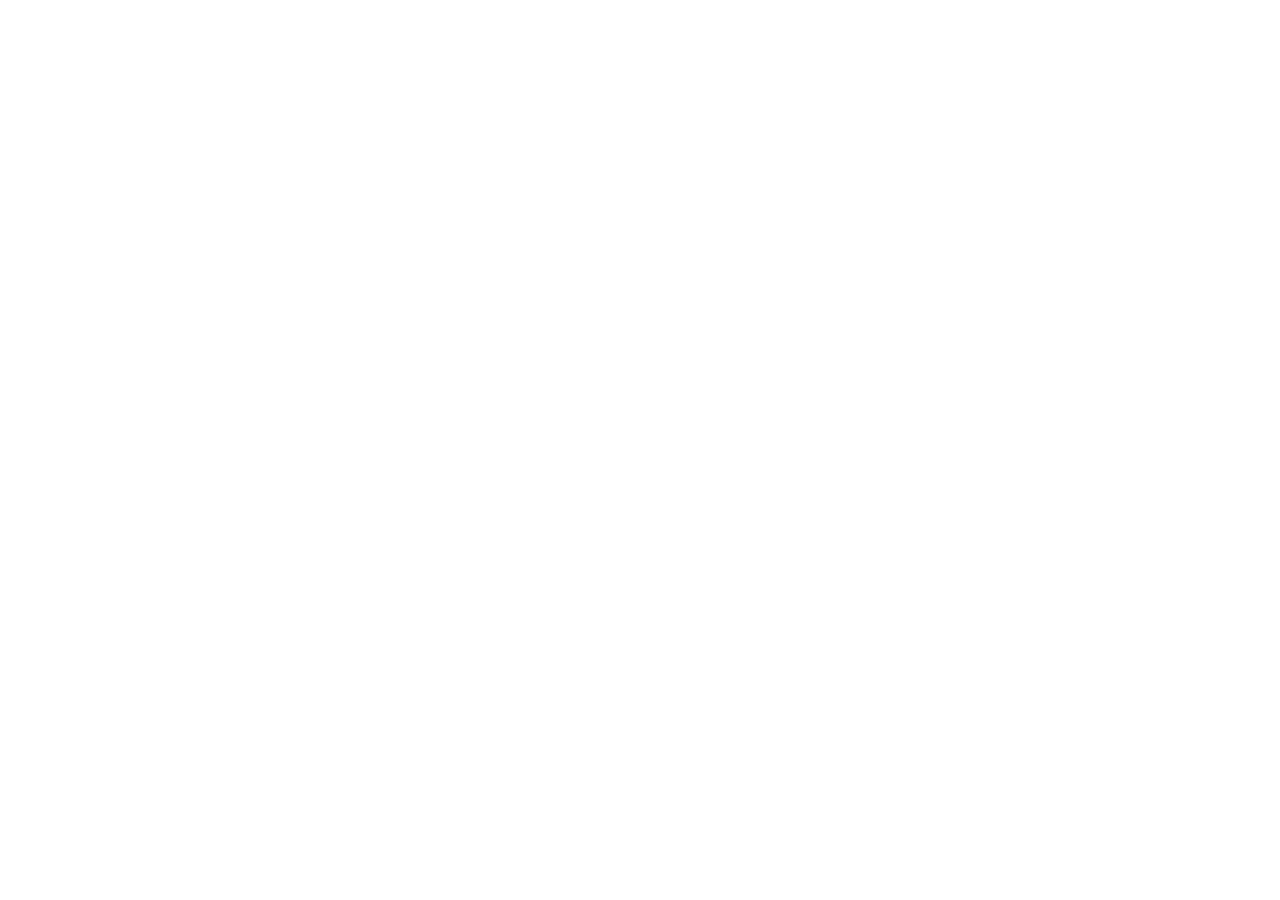
==== pages/apiJs.html @ a03805cb "Added pages" ====
<!DOCTYPE html>
<html lang="en">
<head>
    <meta charset="UTF-8">
    <meta http-equiv="X-UA-Compatible" content="IE=edge">
    <meta name="viewport" content="width=device-width, initial-scale=1.0">
    <title>Api's - Javascript</title>
</head>
<body>
    
</body>
</html>
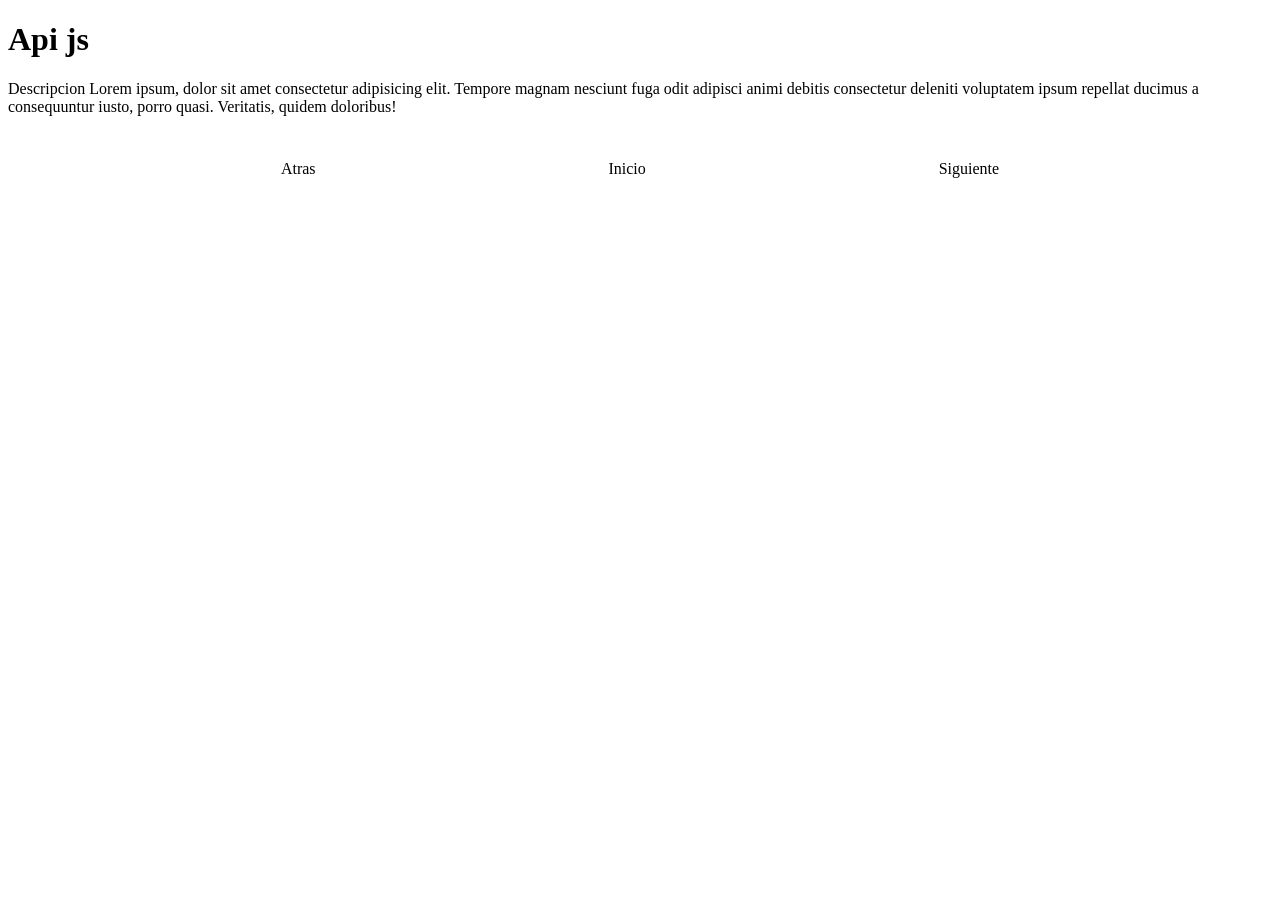
==== commit a6ed960f: "Styles and pages fixed" ====
--- a/pages/apiJs.html
+++ b/pages/apiJs.html
@@ -4,9 +4,19 @@
     <meta charset="UTF-8">
     <meta http-equiv="X-UA-Compatible" content="IE=edge">
     <meta name="viewport" content="width=device-width, initial-scale=1.0">
+    <link rel="stylesheet" href="../styles/pages.css">
     <title>Api's - Javascript</title>
 </head>
 <body>
-    
+    <div class="description">
+        <h1>Api js</h1>
+        <p>Descripcion Lorem ipsum, dolor sit amet consectetur adipisicing elit. Tempore magnam nesciunt fuga odit adipisci animi debitis consectetur deleniti voluptatem ipsum repellat ducimus a consequuntur iusto, porro quasi. Veritatis, quidem doloribus!</p>
+        <img src="" alt="">
+    </div>
+    <div class="nav">
+        <a href="./saiRediseño.html" class="nav-item">Atras</a>
+        <a href="../index.html" class="nav-item">Inicio</a>
+        <a href="./rest-Flask.html" class="nav-item">Siguiente</a>
+    </div>
 </body>
 </html>
--- a/styles/pages.css
+++ b/styles/pages.css
@@ -0,0 +1,10 @@
+.nav {
+    display: flex;
+    flex-wrap: wrap;
+    justify-content: space-evenly;
+}
+.nav-item {
+    padding: 10px 20px;
+    text-decoration: none;
+    color: black
+}
